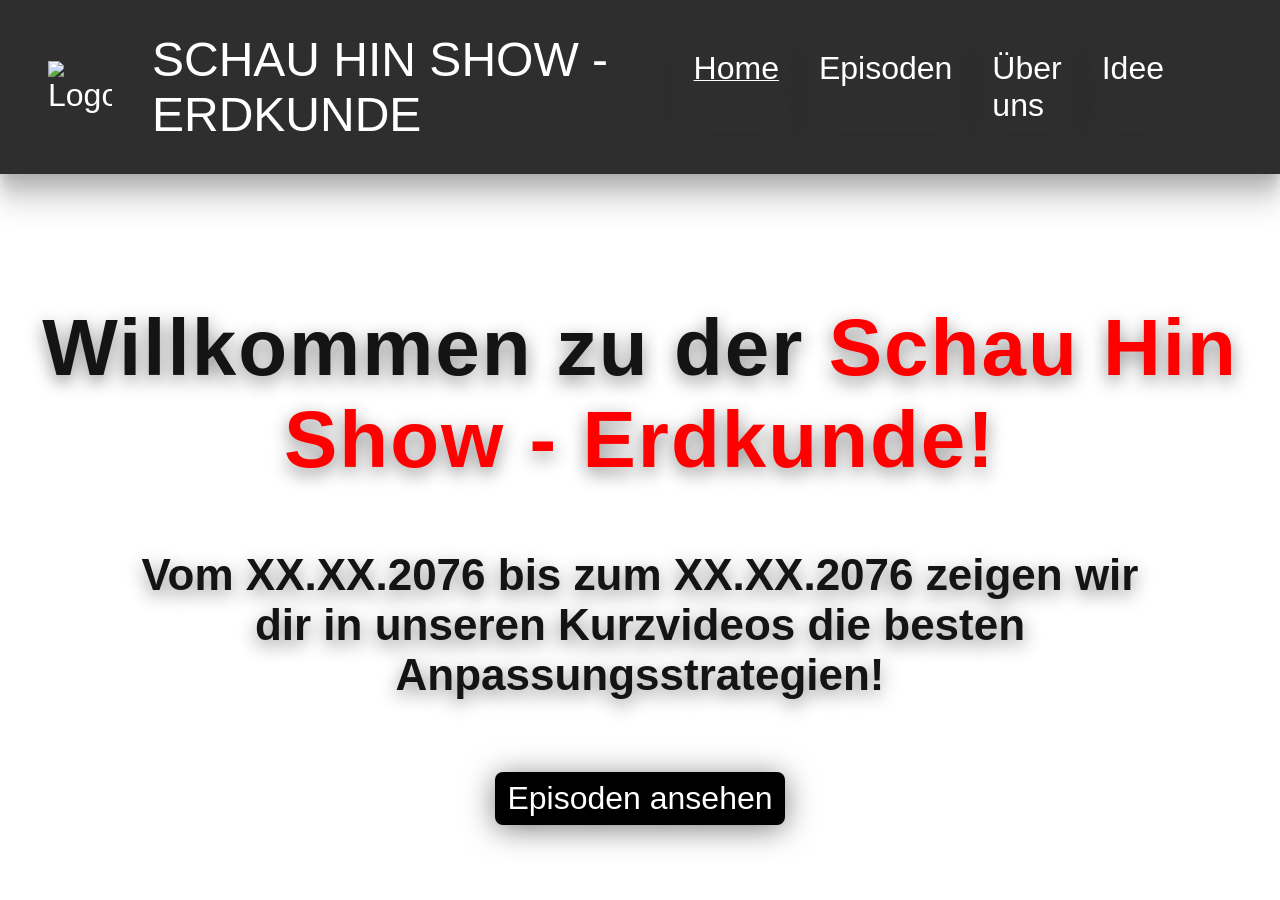
==== index.html @ 5ad7a123 "Add files via upload" ====
<!DOCTYPE html>
<html lang="de">

<head>
    <meta charset="UTF-8">
    <meta name="viewport" content="width=device-width, initial-scale=1.0">
    <link rel="icon" href="assets/logo.png">
    <title>Schau Hin Show - Erdkunde</title>
    <link href="style.css" rel="stylesheet">
</head>

<body>
    <a class="menü-link-logo" href="index.html">
        <div class="header">
            <h1 class="menü-headline">
                <img class="logo" src="assets/logo.png" alt="Logo">
                SCHAU HIN SHOW - ERDKUNDE
            </h1>
    </a>

    <nav class="menü">
        <a class="menü-link" href="index.html"
            style="text-decoration: underline; text-decoration-thickness: 0.5px;">Home</a>
        <a class="menü-link" href="episoden.html">Episoden</a>
        <a class="menü-link" href="about.html">Über uns</a>
        <a class="menü-link" href="idea.html">Idee</a>
    </nav>
    </div>

    <div class="headline">
        <p class="headline-1">Willkommen zu der <span class="headline-1" style="color: red;">Schau Hin Show -
                Erdkunde!</span></p>
        <p class="headline-2">Vom XX.XX.2076 bis zum XX.XX.2076 zeigen wir dir in unseren Kurzvideos die besten
            Anpassungsstrategien!</p>
        <a class="episoden-link" href="episoden.html">Episoden ansehen</a>
    </div>


</body>

</html>
---- style.css ----
* {
    font-size: 32px;
    padding: 0px;
    margin: 0px;
    font-family: ui-rounded, 'Hiragino Maru Gothic ProN', Quicksand, Comfortaa, Manjari,
        'Arial Rounded MT', 'Arial Rounded MT Bold', Calibri, source-sans-pro, sans-serif;
    font-weight: normal;
}

.logo {
    width: 64px;
}

.header {
    width: 100%;
    color: rgb(255, 255, 255);
    background-color: rgb(46, 46, 46);
    backdrop-filter: blur(7.5px);
    margin: 0px;
    padding: 32px;
    padding-left: 48px;
    box-shadow: 0px 1px 1px rgba(3, 7, 18, 0.02),
        0px 5px 4px rgba(3, 7, 18, 0.05),
        0px 12px 9px rgba(3, 7, 18, 0.07),
        0px 20px 15px rgba(3, 7, 18, 0.10),
        0px 32px 24px rgba(3, 7, 18, 0.12);
    display: flex;
    flex-direction: row;
    justify-content: flex-start;
    align-items: center;
    top: 0px;
    z-index: 999;
    transition: all 500ms ease-in-out;
    margin: auto;
    box-sizing: border-box;
}

.menü-headline {
    /*border: red solid solid 1px;*/
    font-size: 48px;
    display: flex;
    align-items: center;
    gap: 40px;
}

.menü {
    /*border: orange solid 1px;*/
    display: flex;
    padding-right: 64px;
    flex: 1;
    justify-content: flex-end;
}

.menü-link {
    color: rgb(255, 255, 255);
    text-decoration: none;
    padding: 8px 12px;
    background-color: rgba(255, 0, 0, 0.35);
    margin: 8px;
    transition: all 0.25s ease-in-out;
    display: inline-block;
    background: rgba(66, 66, 66, 0.2);
    box-shadow: 0 4px 30px rgba(0, 0, 0, 0.05);
    backdrop-filter: blur(5px);
    -webkit-backdrop-filter: blur(5px);
    gap: 16px;
    background: radial-gradient(ellipse,
            rgba(85, 85, 85, 0.05) 0%,
            rgba(85, 85, 85, 0) 0%);
    border-radius: 32px;
}
.menü-link:hover {
    transform: scale(1.2);
    /* background-color: rgba(199, 199, 199, 0.5);
    box-shadow: 0 4px 12px rgba(0, 0, 0, 0.5), inset 0 0 10px rgba(255, 255, 255, 0.2); */
    /*
    text-decoration: underline;
    text-decoration-thickness: 0.5px;
    text-underline-offset: 4px;*/
    cursor: pointer;
}
.menü-link:active {
    transform: scale(0.98);
    box-shadow: 0 2px 6px rgba(0, 0, 0, 0.5), inset 0 2px 4px rgba(0, 0, 0, 0.3);
}


/* Logo als Button zum Index */
.menü-link-logo {
    color: rgb(255, 255, 255);
    text-decoration: none;
    margin: 8px;
    transition: all 0.25s ease-in-out;
    display: inline-block;
    backdrop-filter: blur(5px);
    -webkit-backdrop-filter: blur(5px);
    gap: 32px;
    margin: 0;
    display: block;
}
.menü-link-logo:hover {
    cursor: pointer;
}

.header-image {
    width: 100%;
    height: 100%;
    object-fit: cover;
    display: block;
}

.headline {
    margin-top: 128px;
    inset: 0;
    display: flex;
    flex-direction: column;
    align-items: center;
    justify-content: center;
    text-align: center;
    gap: 16px;
    padding: 0 24px;
    color: rgb(20, 20, 20);
    text-shadow: 0 6px 18px rgba(0, 0, 0, 0.45);
    gap: 64px;
}

.headline-1 {
    font-weight: 700;
    font-size: 80px;
    letter-spacing: 2px;
}

.headline-2 {
    font-weight: 600;
    font-size: 44px;
    max-width: 999px;
}

.episoden-link {
    color: rgb(255, 255, 255);
    text-decoration: none;
    padding: 8px 12px;
    margin: 8px;
    transition: all 0.25s ease-in-out;
    display: inline-block;
    background: rgba(66, 66, 66, 0.2);
    box-shadow: 0 4px 30px rgba(0, 0, 0, 0.5);
    backdrop-filter: blur(5px);
    -webkit-backdrop-filter: blur(5px);
    gap: 32px;
    background: black;
    border-radius: 8px;
}
.episoden-link:hover {
    transform: scale(1.15);
    cursor: pointer;
}
.episoden-link:active {
    transform: scale(0.98);
    box-shadow: 0 2px 6px rgba(0, 0, 0, 0.5), inset 0 2px 4px rgba(0, 0, 0, 0.3);
}

.episode{
    margin: 32px;
    height: 100%;
    display: flex;
    flex-direction: column;
    justify-content: center;
    align-items: center;
    gap: 32px;
}
.episode-name{
    font-weight: bold;
    font-size: 40px;
}

.about-text{
    margin: 32px;
    font-size: 32px;
}
.strong2{
    font-weight: bold;
    font-size: 40px;
}
.strong1{
    font-weight: bold;
}
.team{
    font-size: 32px;
    font-weight: 501;
    text-decoration: underline;
}
.team-container{
    display: flex;
    flex-direction: column;
    align-items: center;
    gap: 16px;
    margin: 64px;
}
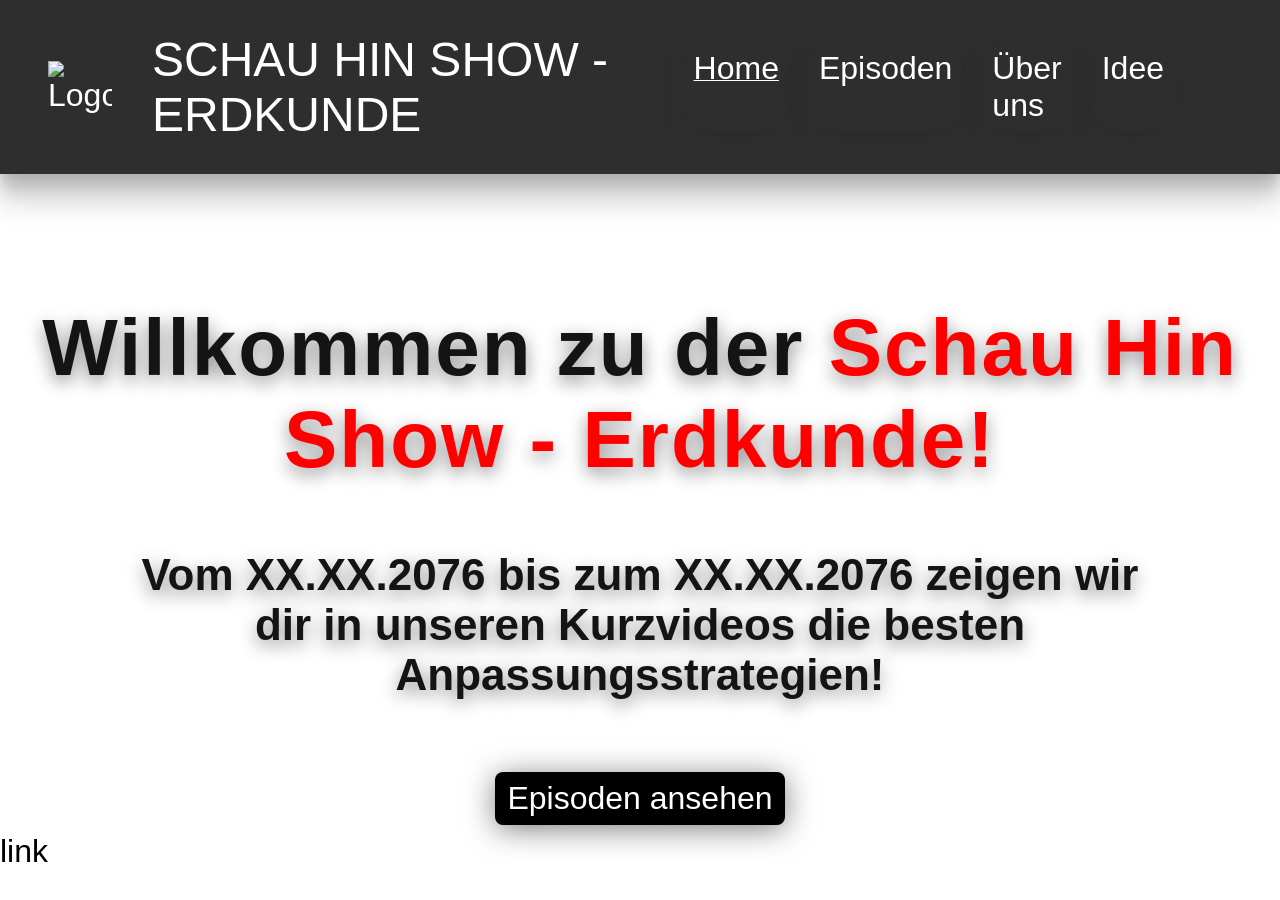
==== commit cd66c2b4: "index.html aktualisieren" ====
--- a/index.html
+++ b/index.html
@@ -33,7 +33,9 @@
         <p class="headline-2">Vom XX.XX.2076 bis zum XX.XX.2076 zeigen wir dir in unseren Kurzvideos die besten
             Anpassungsstrategien!</p>
         <a class="episoden-link" href="episoden.html">Episoden ansehen</a>
-    </div>
+    </div>
+    
+    <a>link </a>
 
 
 </body>
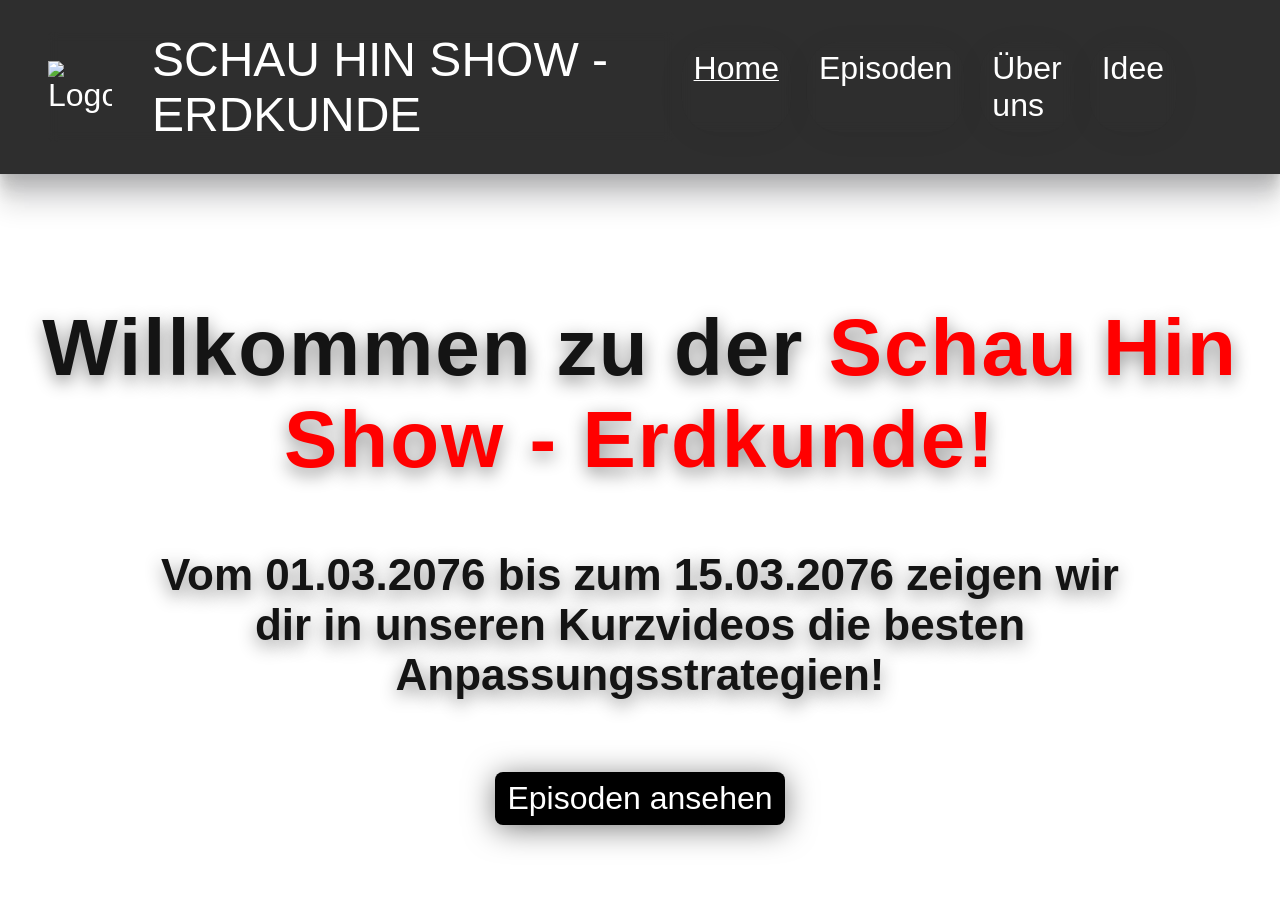
==== commit c3863376: "index.html aktualisieren" ====
--- a/index.html
+++ b/index.html
@@ -30,12 +30,10 @@
     <div class="headline">
         <p class="headline-1">Willkommen zu der <span class="headline-1" style="color: red;">Schau Hin Show -
                 Erdkunde!</span></p>
-        <p class="headline-2">Vom XX.XX.2076 bis zum XX.XX.2076 zeigen wir dir in unseren Kurzvideos die besten
+        <p class="headline-2">Vom 01.03.2076 bis zum 15.03.2076 zeigen wir dir in unseren Kurzvideos die besten
             Anpassungsstrategien!</p>
         <a class="episoden-link" href="episoden.html">Episoden ansehen</a>
-    </div>
-    
-    <a>link </a>
+    </div>
 
 
 </body>
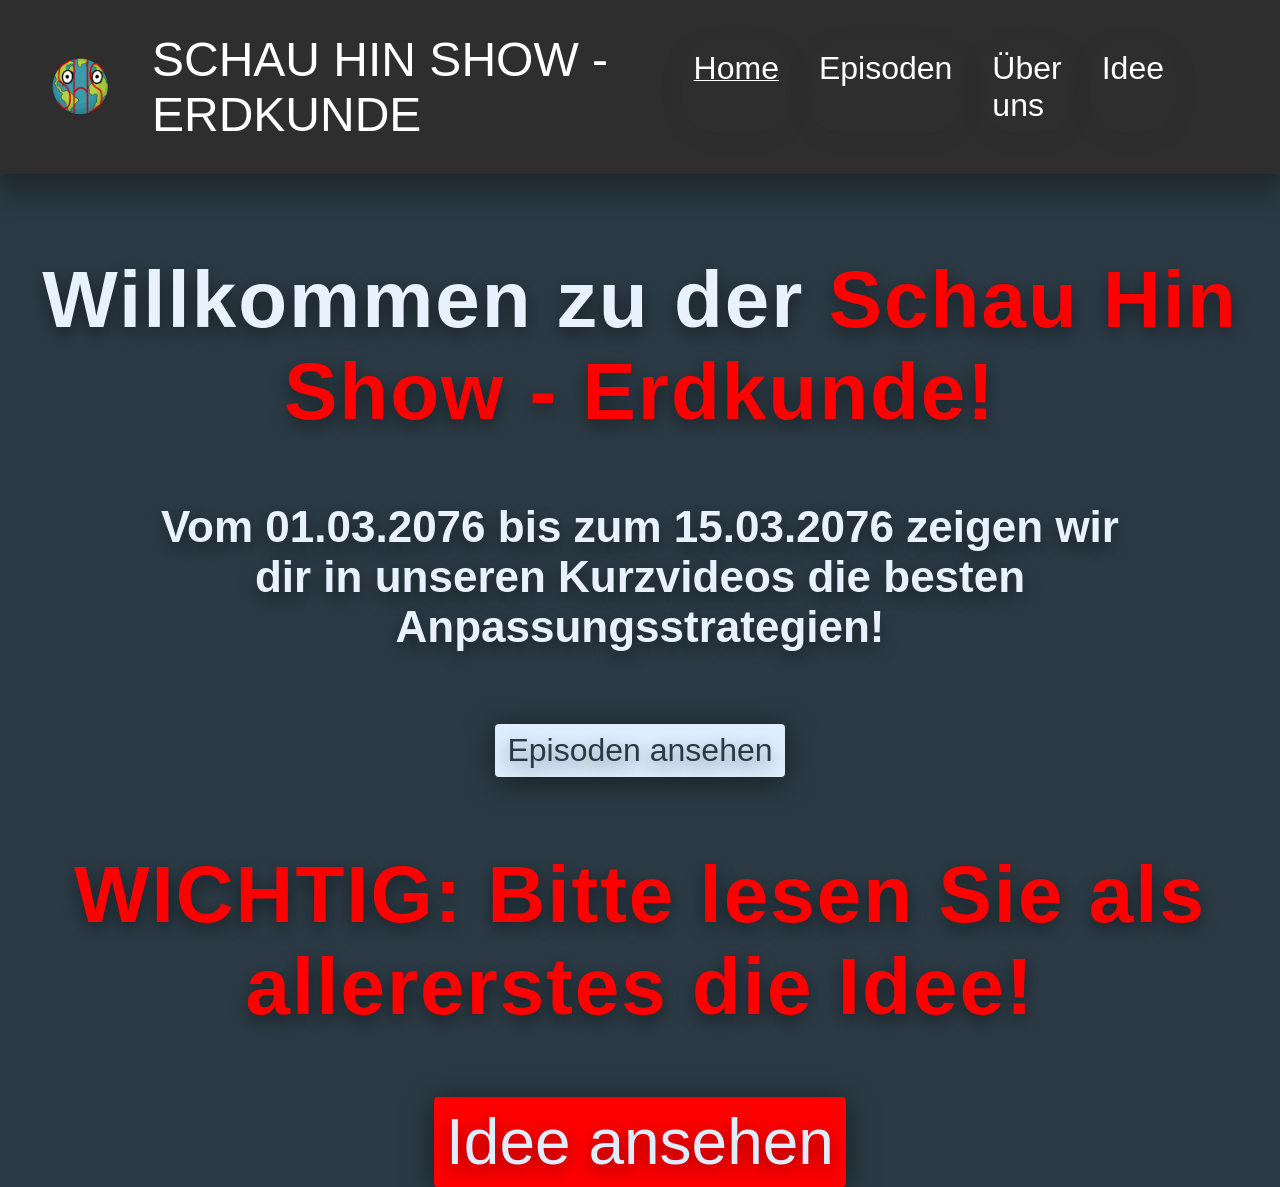
==== commit a7b055de: "Add files via upload" ====
--- a/index.html
+++ b/index.html
@@ -33,6 +33,8 @@
         <p class="headline-2">Vom 01.03.2076 bis zum 15.03.2076 zeigen wir dir in unseren Kurzvideos die besten
             Anpassungsstrategien!</p>
         <a class="episoden-link" href="episoden.html">Episoden ansehen</a>
+        <p class="headline-1" style="color: red;">WICHTIG: Bitte lesen Sie als allererstes die Idee!</p>
+        <a class="idea-link" href="idea.html">Idee ansehen</a>
     </div>
 
 
--- a/style.css
+++ b/style.css
@@ -5,6 +5,12 @@
     font-family: ui-rounded, 'Hiragino Maru Gothic ProN', Quicksand, Comfortaa, Manjari,
         'Arial Rounded MT', 'Arial Rounded MT Bold', Calibri, source-sans-pro, sans-serif;
     font-weight: normal;
+    color: rgb(232, 242, 255);
+}
+
+body{
+    /*background-color: rgb(104, 131,139);*/
+    background-color: rgb(43, 58, 68);
 }
 
 .logo {
@@ -41,6 +47,7 @@
     display: flex;
     align-items: center;
     gap: 40px;
+    color: rgb(255, 255, 255);
 }
 
 .menü {
@@ -110,7 +117,7 @@
 }
 
 .headline {
-    margin-top: 128px;
+    margin-top: 80px;
     inset: 0;
     display: flex;
     flex-direction: column;
@@ -137,7 +144,7 @@
 }
 
 .episoden-link {
-    color: rgb(255, 255, 255);
+    color: rgb(43, 58, 68);
     text-decoration: none;
     padding: 8px 12px;
     margin: 8px;
@@ -148,16 +155,33 @@
     backdrop-filter: blur(5px);
     -webkit-backdrop-filter: blur(5px);
     gap: 32px;
-    background: black;
-    border-radius: 8px;
-}
-.episoden-link:hover {
+    background: rgb(222, 238, 255);
+    border-radius: 4px;
+}
+.episoden-link:hover,
+.idea-link:hover {
     transform: scale(1.15);
     cursor: pointer;
 }
-.episoden-link:active {
+.episoden-link:active,
+.idea-link:active {
     transform: scale(0.98);
     box-shadow: 0 2px 6px rgba(0, 0, 0, 0.5), inset 0 2px 4px rgba(0, 0, 0, 0.3);
+}
+.idea-link {
+    color: rgb(222, 238, 255);
+    text-decoration: none;
+    padding: 8px 12px;
+    transition: all 0.25s ease-in-out;
+    display: inline-block;
+    background: rgba(66, 66, 66, 0.2);
+    box-shadow: 0 4px 30px rgba(0, 0, 0, 0.5);
+    backdrop-filter: blur(5px);
+    -webkit-backdrop-filter: blur(5px);
+    gap: 32px;
+    background: red;
+    border-radius: 4px;
+    font-size: 64px;
 }
 
 .episode{
@@ -171,7 +195,7 @@
 }
 .episode-name{
     font-weight: bold;
-    font-size: 40px;
+    font-size: 32px;
 }
 
 .about-text{
@@ -196,4 +220,26 @@
     align-items: center;
     gap: 16px;
     margin: 64px;
+}
+
+
+.idea{
+    display: flex;
+    flex-direction: column;
+    align-items: center;
+    margin: 64px;
+    gap: 24px;
+}
+.idea-text{
+    margin: 16px;
+}
+.idea-headline{
+    font-size: 48px;
+}
+
+.link-container{
+    display: flex;
+    justify-content: center;
+    align-items: center;
+    margin-top: 32px;
 }
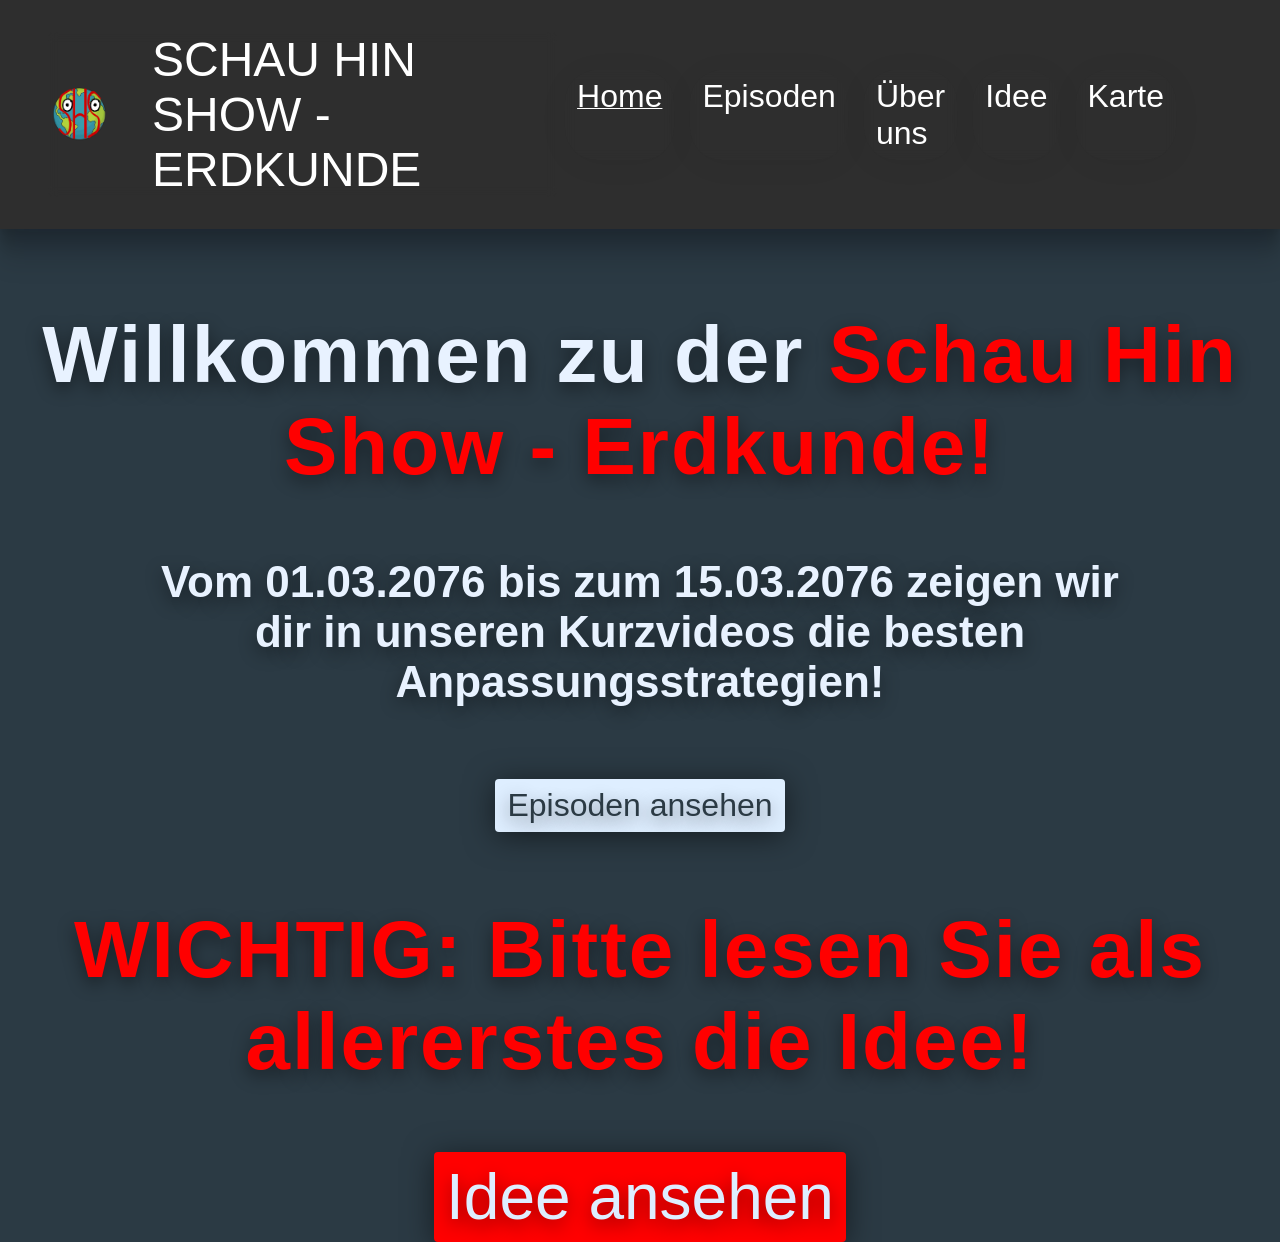
==== commit a7c7bfb7: "Add files via upload" ====
--- a/index.html
+++ b/index.html
@@ -1,4 +1,4 @@
-<!DOCTYPE html>
+﻿<!DOCTYPE html>
 <html lang="de">
 
 <head>
@@ -20,10 +20,11 @@
 
     <nav class="menü">
         <a class="menü-link" href="index.html"
-            style="text-decoration: underline; text-decoration-thickness: 0.5px;">Home</a>
+            style="text-decoration: underline; text-decoration-thickness: 1px;">Home</a>
         <a class="menü-link" href="episoden.html">Episoden</a>
         <a class="menü-link" href="about.html">Über uns</a>
         <a class="menü-link" href="idea.html">Idee</a>
+        <a class="menü-link" href="karte.html">Karte</a>
     </nav>
     </div>
 
--- a/style.css
+++ b/style.css
@@ -197,9 +197,32 @@
     font-weight: bold;
     font-size: 32px;
 }
+.video-wrapper{
+    width: 100%;
+    max-width: 920px;
+    margin: 0 auto;
+    position: relative;
+    aspect-ratio: 16 / 9;
+    overflow: hidden;
+}
+.video-wrapper iframe{
+    position: absolute;
+    inset: 0;
+    width: 100%;
+    height: 100%;
+    border-radius: 8px;
+    border: 0;
+}
+.episode-video{
+    width: 920px;
+    max-width: 100%;
+    height: auto;
+    border-radius: 6px;
+    box-shadow: 0 8px 24px rgba(0, 0, 0, 0.35);
+}
 
 .about-text{
-    margin: 32px;
+    margin: 80px;
     font-size: 32px;
 }
 .strong2{
@@ -236,10 +259,255 @@
 .idea-headline{
     font-size: 48px;
 }
+.idea-image{
+    width: 100%;
+    height: 100%;
+
+}
 
 .link-container{
     display: flex;
     justify-content: center;
     align-items: center;
     margin-top: 32px;
+}
+
+
+/* ===========================
+   Responsive Layout
+   =========================== */
+@media (max-width: 1200px) {
+    .header {
+        padding: 24px 32px;
+        gap: 16px;
+        flex-wrap: wrap;
+    }
+    .menü-headline {
+        font-size: 40px;
+        gap: 24px;
+    }
+    .menü {
+        padding-right: 0;
+        width: 100%;
+        justify-content: flex-start;
+        flex-wrap: wrap;
+        gap: 8px;
+    }
+    .menü-link {
+        padding: 8px 14px;
+    }
+    .headline-1 {
+        font-size: 64px;
+    }
+    .headline-2 {
+        font-size: 36px;
+    }
+}
+
+@media (max-width: 900px) {
+    .header {
+        padding: 20px 24px;
+        flex-direction: column;
+        align-items: stretch;
+        gap: 16px;
+    }
+    .logo {
+        width: 52px;
+    }
+    .menü-headline {
+        font-size: 32px;
+        gap: 16px;
+        width: 100%;
+        justify-content: flex-start;
+    }
+    .menü {
+        width: 100%;
+        justify-content: flex-start;
+        flex-wrap: wrap;
+        gap: 8px;
+    }
+    .menü-link {
+        margin: 6px;
+        font-size: 24px;
+    }
+    .headline {
+        margin-top: 56px;
+        gap: 40px;
+    }
+    .headline-1 {
+        font-size: 48px;
+    }
+    .headline-2 {
+        font-size: 28px;
+        max-width: 760px;
+    }
+    .idea-link {
+        font-size: 48px;
+    }
+}
+
+@media (max-width: 700px) {
+    .header {
+        padding: 16px 18px;
+    }
+    .menü-headline {
+        font-size: 26px;
+        gap: 12px;
+    }
+    .menü {
+        width: 100%;
+        justify-content: flex-start;
+        gap: 6px;
+    }
+    .menü-link {
+        padding: 6px 10px;
+        font-size: 20px;
+        border-radius: 24px;
+    }
+    .headline {
+        margin-top: 40px;
+        padding: 0 16px;
+        gap: 28px;
+    }
+    .headline-1 {
+        font-size: 36px;
+        letter-spacing: 1px;
+    }
+    .headline-2 {
+        font-size: 22px;
+    }
+    .episoden-link,
+    .idea-link {
+        font-size: 28px;
+    }
+    .about-text {
+        margin: 16px;
+        font-size: 24px;
+    }
+    .strong2 {
+        font-size: 32px;
+    }
+    .team {
+        font-size: 24px;
+    }
+    .team-container {
+        margin: 32px;
+        gap: 12px;
+    }
+    .idea {
+        margin: 32px;
+        gap: 16px;
+    }
+    .idea-text {
+        margin: 16px;
+        font-size: 24px;
+    }
+    .idea-headline {
+        font-size: 36px;
+    }
+}
+
+@media (max-width: 520px) {
+    .header {
+        padding: 14px 14px;
+    }
+    .logo {
+        width: 44px;
+    }
+    .menü-headline {
+        font-size: 22px;
+        gap: 10px;
+    }
+    .menü {
+        width: 100%;
+        justify-content: flex-start;
+    }
+    .menü-link {
+        font-size: 18px;
+        padding: 6px 10px;
+        margin: 4px;
+    }
+    .headline-1 {
+        font-size: 28px;
+    }
+    .headline-2 {
+        font-size: 20px;
+    }
+    .episoden-link,
+    .idea-link {
+        font-size: 24px;
+        padding: 8px 12px;
+    }
+    .about-text {
+        margin: 12px;
+        font-size: 20px;
+    }
+    .strong2 {
+        font-size: 24px;
+    }
+    .team {
+        font-size: 20px;
+    }
+    .team-container {
+        margin: 24px;
+        gap: 10px;
+    }    .idea {
+        margin: 24px;
+        gap: 12px;
+    }
+    .idea-text {
+        margin: 12px;
+        font-size: 20px;
+    }
+    .idea-headline {
+        font-size: 28px;
+    }}
+
+@media (max-width: 380px) {
+    .header {
+        padding: 12px 10px;
+    }
+    .menü-headline {
+        font-size: 20px;
+    }
+    .menü-link {
+        font-size: 16px;
+        padding: 6px 8px;
+    }
+    .headline-1 {
+        font-size: 24px;
+    }
+    .headline-2 {
+        font-size: 18px;
+    }
+    .episoden-link,
+    .idea-link {
+        font-size: 20px;
+        padding: 8px 12px;
+    }
+    .about-text {
+        margin: 8px;
+        font-size: 18px;
+    }
+    .strong2 {
+        font-size: 22px;
+    }
+    .team {
+        font-size: 18px;
+    }
+    .team-container {
+        margin: 16px;
+        gap: 8px;
+    }
+    .idea {
+        margin: 16px;
+        gap: 8px;
+    }
+    .idea-text {
+        margin: 8px;
+        font-size: 18px;
+    }
+    .idea-headline {
+        font-size: 24px;
+    }
 }
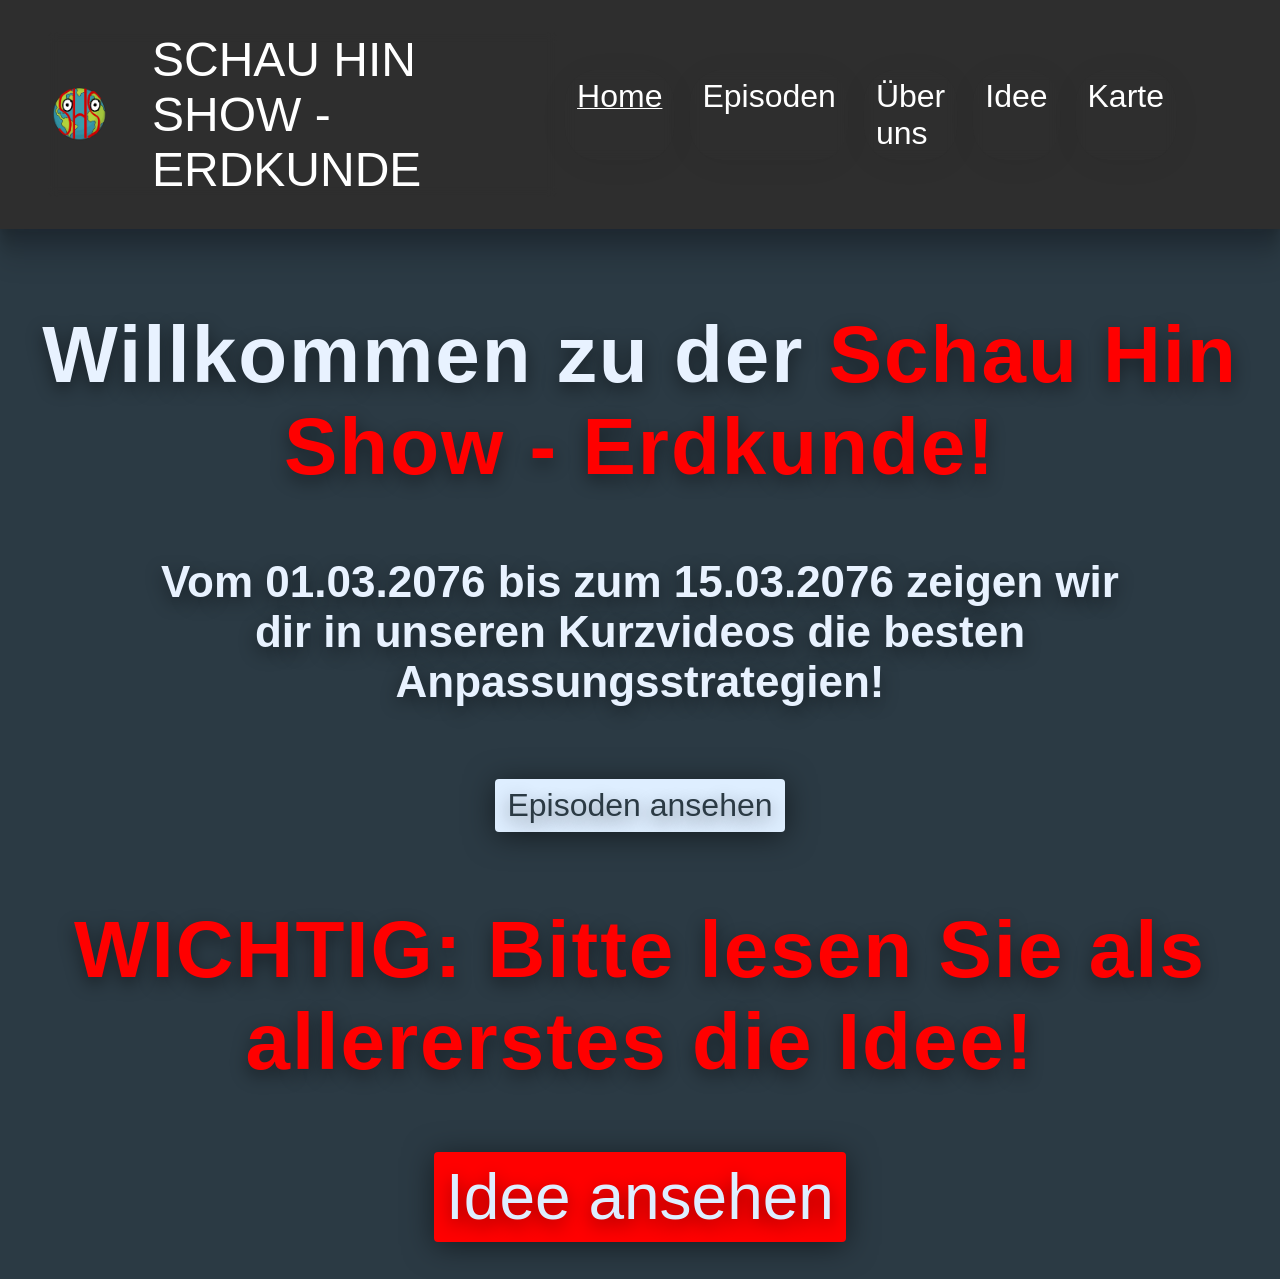
==== commit 37ae3b20: "Add files via upload" ====
--- a/index.html
+++ b/index.html
@@ -38,7 +38,7 @@
         <a class="idea-link" href="idea.html">Idee ansehen</a>
     </div>
 
-
+<br>
 </body>
 
 </html>
--- a/style.css
+++ b/style.css
@@ -9,7 +9,6 @@
 }
 
 body{
-    /*background-color: rgb(104, 131,139);*/
     background-color: rgb(43, 58, 68);
 }
 
@@ -510,4 +509,4 @@
     .idea-headline {
         font-size: 24px;
     }
-}+}
